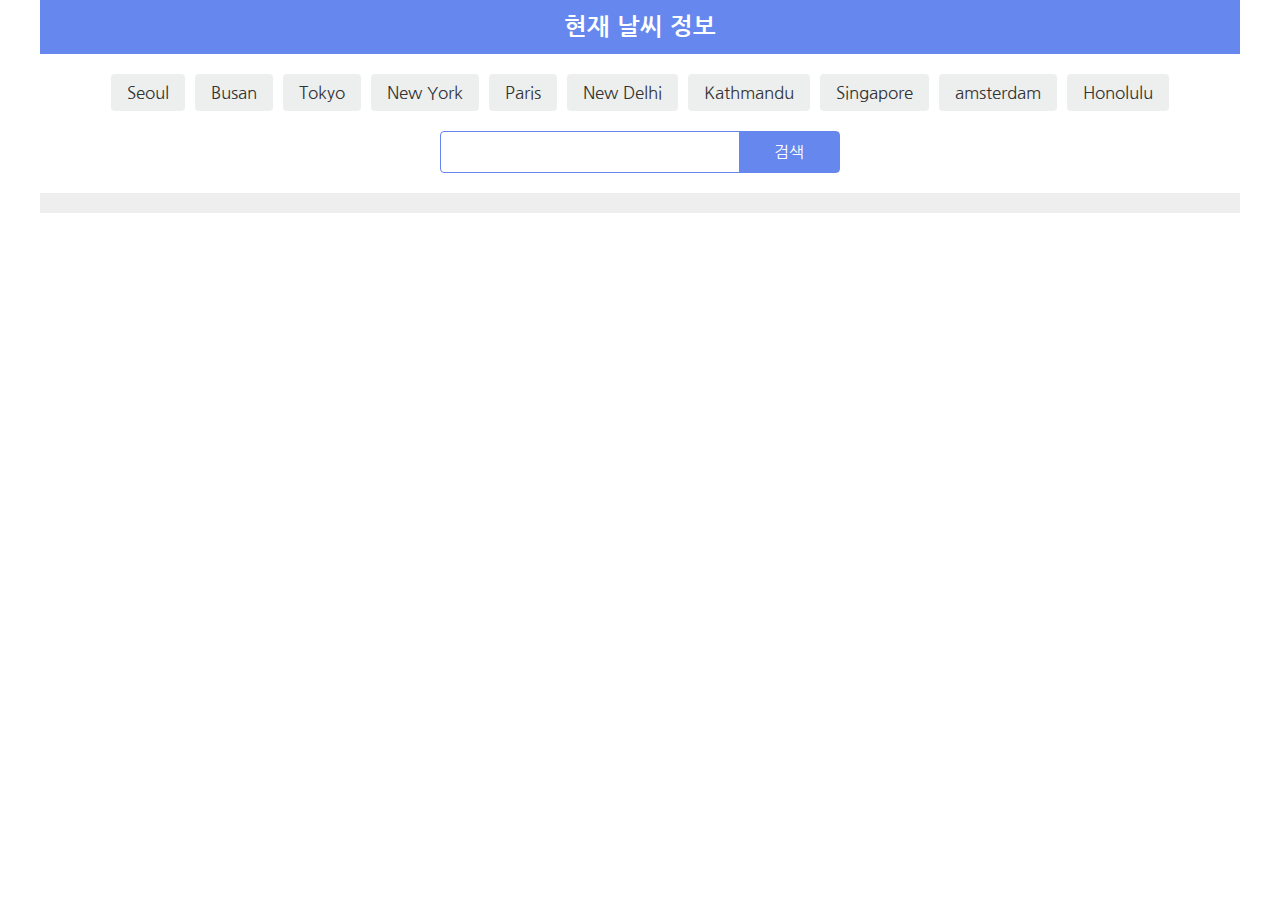
==== main.html @ e22880e3 "first" ====
<!DOCTYPE html>
<html lang="en">
<head>
    <meta charset="UTF-8">
    <meta http-equiv="X-UA-Compatible" content="IE=edge">
    <meta name="viewport" content="width=device-width, initial-scale=1.0">
    <title>WeatherApp_Main</title>
    <link rel="stylesheet" href="./css/weather-icons.css">
    <link rel="stylesheet" href="./css/main.css">
    <script src="https://ajax.googleapis.com/ajax/libs/jquery/3.6.0/jquery.min.js"></script>
    <script src="./js/main.js"></script>
</head>
<body>
    
    <section id="user_select">
        <h2 class="title">현재 날씨 정보</h2>
        <div class="cities">
            <button>Seoul</button>
            <button>Busan</button>
            <button>Tokyo</button>
            <button>New York</button>
            <button>Paris</button>
            <button>New Delhi</button>
            <button>Kathmandu</button>
            <button>Singapore</button>
            <button>amsterdam</button>
            <button>Honolulu</button>
        </div>
        <div class="search">
            <input type="search" name="search_box" id="search_box" autocomplete="off">
            <button>검색</button>
        </div>
    </section>
    


    <section id="weather">
        <ul>
            <!--<li>
                <div class="top">
                    <div class="cur_icon">
                        <i class="wi"></i>
                    </div>
                    <div class="info">
                        <p class="temp"><span>온도</span>&nbsp;℃</p>
                        <h4>오늘 날씨</h4>
                        <p><span class="city">도시명</span></p>
                        <p><span class="nation">국가명</span></p>
                    </div>
                </div>
                <div class="bottom">
                    <div class="wind">
                        <i class="wi wi-strong-wind"></i>
                        <p><span>0.00</span>&nbsp;m/s</p>
                    </div>
                    <div class="humidity">
                        <i class="wi wi-humidity"></i>
                        <p><span>00</span>&nbsp;%</p>
                    </div>
                    <div class="cloud">
                        <i class="wi wi-cloudy"></i>
                        <p><span>00</span>&nbsp;%</p>
                    </div>
                </div>
            </li>-->
        </ul>

    </section>


</body>
</html>
---- css/weather-icons.css ----
/*!
 *  Weather Icons 2.0.10
 *  Updated November 1, 2020
 *  Weather themed icons for Bootstrap
 *  Author - Erik Flowers - erik@helloerik.com
 *  Email: erik@helloerik.com
 *  Twitter: http://twitter.com/Erik_UX
 *  ------------------------------------------------------------------------------
 *  Maintained at http://erikflowers.github.io/weather-icons
 *
 *  License
 *  ------------------------------------------------------------------------------
 *  - Font licensed under SIL OFL 1.1 -
 *    http://scripts.sil.org/OFL
 *  - CSS, SCSS and LESS are licensed under MIT License -
 *    http://opensource.org/licenses/mit-license.html
 *  - Documentation licensed under CC BY 3.0 -
 *    http://creativecommons.org/licenses/by/3.0/
 *  - Inspired by and works great as a companion with Font Awesome
 *    "Font Awesome by Dave Gandy - http://fontawesome.io"
 */
@font-face {
  font-family: 'weathericons';
  src: url('../font/weathericons-regular-webfont.eot');
  src: url('../font/weathericons-regular-webfont.eot?#iefix') format('embedded-opentype'), url('../font/weathericons-regular-webfont.woff2') format('woff2'), url('../font/weathericons-regular-webfont.woff') format('woff'), url('../font/weathericons-regular-webfont.ttf') format('truetype'), url('../font/weathericons-regular-webfont.svg#weather_iconsregular') format('svg');
  font-weight: normal;
  font-style: normal;
}
.wi {
  display: inline-block;
  font-family: 'weathericons';
  font-style: normal;
  font-weight: normal;
  line-height: 1;
  -webkit-font-smoothing: antialiased;
  -moz-osx-font-smoothing: grayscale;
}
.wi-fw {
  text-align: center;
  width: 1.4em;
}
.wi-rotate-90 {
  filter: progid:DXImageTransform.Microsoft.BasicImage(rotation=1);
  -webkit-transform: rotate(90deg);
  -ms-transform: rotate(90deg);
  transform: rotate(90deg);
}
.wi-rotate-180 {
  filter: progid:DXImageTransform.Microsoft.BasicImage(rotation=2);
  -webkit-transform: rotate(180deg);
  -ms-transform: rotate(180deg);
  transform: rotate(180deg);
}
.wi-rotate-270 {
  filter: progid:DXImageTransform.Microsoft.BasicImage(rotation=3);
  -webkit-transform: rotate(270deg);
  -ms-transform: rotate(270deg);
  transform: rotate(270deg);
}
.wi-flip-horizontal {
  filter: progid:DXImageTransform.Microsoft.BasicImage(rotation=0, mirror=1);
  -webkit-transform: scale(-1, 1);
  -ms-transform: scale(-1, 1);
  transform: scale(-1, 1);
}
.wi-flip-vertical {
  filter: progid:DXImageTransform.Microsoft.BasicImage(rotation=2, mirror=1);
  -webkit-transform: scale(1, -1);
  -ms-transform: scale(1, -1);
  transform: scale(1, -1);
}
.wi-day-sunny:before {
  content: "\f00d";
}
.wi-day-cloudy:before {
  content: "\f002";
}
.wi-day-cloudy-gusts:before {
  content: "\f000";
}
.wi-day-cloudy-windy:before {
  content: "\f001";
}
.wi-day-fog:before {
  content: "\f003";
}
.wi-day-hail:before {
  content: "\f004";
}
.wi-day-haze:before {
  content: "\f0b6";
}
.wi-day-lightning:before {
  content: "\f005";
}
.wi-day-rain:before {
  content: "\f008";
}
.wi-day-rain-mix:before {
  content: "\f006";
}
.wi-day-rain-wind:before {
  content: "\f007";
}
.wi-day-showers:before {
  content: "\f009";
}
.wi-day-sleet:before {
  content: "\f0b2";
}
.wi-day-sleet-storm:before {
  content: "\f068";
}
.wi-day-snow:before {
  content: "\f00a";
}
.wi-day-snow-thunderstorm:before {
  content: "\f06b";
}
.wi-day-snow-wind:before {
  content: "\f065";
}
.wi-day-sprinkle:before {
  content: "\f00b";
}
.wi-day-storm-showers:before {
  content: "\f00e";
}
.wi-day-sunny-overcast:before {
  content: "\f00c";
}
.wi-day-thunderstorm:before {
  content: "\f010";
}
.wi-day-windy:before {
  content: "\f085";
}
.wi-solar-eclipse:before {
  content: "\f06e";
}
.wi-hot:before {
  content: "\f072";
}
.wi-day-cloudy-high:before {
  content: "\f07d";
}
.wi-day-light-wind:before {
  content: "\f0c4";
}
.wi-night-clear:before {
  content: "\f02e";
}
.wi-night-alt-cloudy:before {
  content: "\f086";
}
.wi-night-alt-cloudy-gusts:before {
  content: "\f022";
}
.wi-night-alt-cloudy-windy:before {
  content: "\f023";
}
.wi-night-alt-hail:before {
  content: "\f024";
}
.wi-night-alt-lightning:before {
  content: "\f025";
}
.wi-night-alt-rain:before {
  content: "\f028";
}
.wi-night-alt-rain-mix:before {
  content: "\f026";
}
.wi-night-alt-rain-wind:before {
  content: "\f027";
}
.wi-night-alt-showers:before {
  content: "\f029";
}
.wi-night-alt-sleet:before {
  content: "\f0b4";
}
.wi-night-alt-sleet-storm:before {
  content: "\f06a";
}
.wi-night-alt-snow:before {
  content: "\f02a";
}
.wi-night-alt-snow-thunderstorm:before {
  content: "\f06d";
}
.wi-night-alt-snow-wind:before {
  content: "\f067";
}
.wi-night-alt-sprinkle:before {
  content: "\f02b";
}
.wi-night-alt-storm-showers:before {
  content: "\f02c";
}
.wi-night-alt-thunderstorm:before {
  content: "\f02d";
}
.wi-night-cloudy:before {
  content: "\f031";
}
.wi-night-cloudy-gusts:before {
  content: "\f02f";
}
.wi-night-cloudy-windy:before {
  content: "\f030";
}
.wi-night-fog:before {
  content: "\f04a";
}
.wi-night-hail:before {
  content: "\f032";
}
.wi-night-lightning:before {
  content: "\f033";
}
.wi-night-partly-cloudy:before {
  content: "\f083";
}
.wi-night-rain:before {
  content: "\f036";
}
.wi-night-rain-mix:before {
  content: "\f034";
}
.wi-night-rain-wind:before {
  content: "\f035";
}
.wi-night-showers:before {
  content: "\f037";
}
.wi-night-sleet:before {
  content: "\f0b3";
}
.wi-night-sleet-storm:before {
  content: "\f069";
}
.wi-night-snow:before {
  content: "\f038";
}
.wi-night-snow-thunderstorm:before {
  content: "\f06c";
}
.wi-night-snow-wind:before {
  content: "\f066";
}
.wi-night-sprinkle:before {
  content: "\f039";
}
.wi-night-storm-showers:before {
  content: "\f03a";
}
.wi-night-thunderstorm:before {
  content: "\f03b";
}
.wi-lunar-eclipse:before {
  content: "\f070";
}
.wi-stars:before {
  content: "\f077";
}
.wi-storm-showers:before {
  content: "\f01d";
}
.wi-thunderstorm:before {
  content: "\f01e";
}
.wi-night-alt-cloudy-high:before {
  content: "\f07e";
}
.wi-night-cloudy-high:before {
  content: "\f080";
}
.wi-night-alt-partly-cloudy:before {
  content: "\f081";
}
.wi-cloud:before {
  content: "\f041";
}
.wi-cloudy:before {
  content: "\f013";
}
.wi-cloudy-gusts:before {
  content: "\f011";
}
.wi-cloudy-windy:before {
  content: "\f012";
}
.wi-fog:before {
  content: "\f014";
}
.wi-hail:before {
  content: "\f015";
}
.wi-rain:before {
  content: "\f019";
}
.wi-rain-mix:before {
  content: "\f017";
}
.wi-rain-wind:before {
  content: "\f018";
}
.wi-showers:before {
  content: "\f01a";
}
.wi-sleet:before {
  content: "\f0b5";
}
.wi-snow:before {
  content: "\f01b";
}
.wi-sprinkle:before {
  content: "\f01c";
}
.wi-storm-showers:before {
  content: "\f01d";
}
.wi-thunderstorm:before {
  content: "\f01e";
}
.wi-snow-wind:before {
  content: "\f064";
}
.wi-snow:before {
  content: "\f01b";
}
.wi-smog:before {
  content: "\f074";
}
.wi-smoke:before {
  content: "\f062";
}
.wi-lightning:before {
  content: "\f016";
}
.wi-raindrops:before {
  content: "\f04e";
}
.wi-raindrop:before {
  content: "\f078";
}
.wi-dust:before {
  content: "\f063";
}
.wi-snowflake-cold:before {
  content: "\f076";
}
.wi-windy:before {
  content: "\f021";
}
.wi-strong-wind:before {
  content: "\f050";
}
.wi-sandstorm:before {
  content: "\f082";
}
.wi-earthquake:before {
  content: "\f0c6";
}
.wi-fire:before {
  content: "\f0c7";
}
.wi-flood:before {
  content: "\f07c";
}
.wi-meteor:before {
  content: "\f071";
}
.wi-tsunami:before {
  content: "\f0c5";
}
.wi-volcano:before {
  content: "\f0c8";
}
.wi-hurricane:before {
  content: "\f073";
}
.wi-tornado:before {
  content: "\f056";
}
.wi-small-craft-advisory:before {
  content: "\f0cc";
}
.wi-gale-warning:before {
  content: "\f0cd";
}
.wi-storm-warning:before {
  content: "\f0ce";
}
.wi-hurricane-warning:before {
  content: "\f0cf";
}
.wi-wind-direction:before {
  content: "\f0b1";
}
.wi-alien:before {
  content: "\f075";
}
.wi-celsius:before {
  content: "\f03c";
}
.wi-fahrenheit:before {
  content: "\f045";
}
.wi-degrees:before {
  content: "\f042";
}
.wi-thermometer:before {
  content: "\f055";
}
.wi-thermometer-exterior:before {
  content: "\f053";
}
.wi-thermometer-internal:before {
  content: "\f054";
}
.wi-cloud-down:before {
  content: "\f03d";
}
.wi-cloud-up:before {
  content: "\f040";
}
.wi-cloud-refresh:before {
  content: "\f03e";
}
.wi-horizon:before {
  content: "\f047";
}
.wi-horizon-alt:before {
  content: "\f046";
}
.wi-sunrise:before {
  content: "\f051";
}
.wi-sunset:before {
  content: "\f052";
}
.wi-moonrise:before {
  content: "\f0c9";
}
.wi-moonset:before {
  content: "\f0ca";
}
.wi-refresh:before {
  content: "\f04c";
}
.wi-refresh-alt:before {
  content: "\f04b";
}
.wi-umbrella:before {
  content: "\f084";
}
.wi-barometer:before {
  content: "\f079";
}
.wi-humidity:before {
  content: "\f07a";
}
.wi-na:before {
  content: "\f07b";
}
.wi-train:before {
  content: "\f0cb";
}
.wi-moon-new:before {
  content: "\f095";
}
.wi-moon-waxing-crescent-1:before {
  content: "\f096";
}
.wi-moon-waxing-crescent-2:before {
  content: "\f097";
}
.wi-moon-waxing-crescent-3:before {
  content: "\f098";
}
.wi-moon-waxing-crescent-4:before {
  content: "\f099";
}
.wi-moon-waxing-crescent-5:before {
  content: "\f09a";
}
.wi-moon-waxing-crescent-6:before {
  content: "\f09b";
}
.wi-moon-first-quarter:before {
  content: "\f09c";
}
.wi-moon-waxing-gibbous-1:before {
  content: "\f09d";
}
.wi-moon-waxing-gibbous-2:before {
  content: "\f09e";
}
.wi-moon-waxing-gibbous-3:before {
  content: "\f09f";
}
.wi-moon-waxing-gibbous-4:before {
  content: "\f0a0";
}
.wi-moon-waxing-gibbous-5:before {
  content: "\f0a1";
}
.wi-moon-waxing-gibbous-6:before {
  content: "\f0a2";
}
.wi-moon-full:before {
  content: "\f0a3";
}
.wi-moon-waning-gibbous-1:before {
  content: "\f0a4";
}
.wi-moon-waning-gibbous-2:before {
  content: "\f0a5";
}
.wi-moon-waning-gibbous-3:before {
  content: "\f0a6";
}
.wi-moon-waning-gibbous-4:before {
  content: "\f0a7";
}
.wi-moon-waning-gibbous-5:before {
  content: "\f0a8";
}
.wi-moon-waning-gibbous-6:before {
  content: "\f0a9";
}
.wi-moon-third-quarter:before {
  content: "\f0aa";
}
.wi-moon-waning-crescent-1:before {
  content: "\f0ab";
}
.wi-moon-waning-crescent-2:before {
  content: "\f0ac";
}
.wi-moon-waning-crescent-3:before {
  content: "\f0ad";
}
.wi-moon-waning-crescent-4:before {
  content: "\f0ae";
}
.wi-moon-waning-crescent-5:before {
  content: "\f0af";
}
.wi-moon-waning-crescent-6:before {
  content: "\f0b0";
}
.wi-moon-alt-new:before {
  content: "\f0eb";
}
.wi-moon-alt-waxing-crescent-1:before {
  content: "\f0d0";
}
.wi-moon-alt-waxing-crescent-2:before {
  content: "\f0d1";
}
.wi-moon-alt-waxing-crescent-3:before {
  content: "\f0d2";
}
.wi-moon-alt-waxing-crescent-4:before {
  content: "\f0d3";
}
.wi-moon-alt-waxing-crescent-5:before {
  content: "\f0d4";
}
.wi-moon-alt-waxing-crescent-6:before {
  content: "\f0d5";
}
.wi-moon-alt-first-quarter:before {
  content: "\f0d6";
}
.wi-moon-alt-waxing-gibbous-1:before {
  content: "\f0d7";
}
.wi-moon-alt-waxing-gibbous-2:before {
  content: "\f0d8";
}
.wi-moon-alt-waxing-gibbous-3:before {
  content: "\f0d9";
}
.wi-moon-alt-waxing-gibbous-4:before {
  content: "\f0da";
}
.wi-moon-alt-waxing-gibbous-5:before {
  content: "\f0db";
}
.wi-moon-alt-waxing-gibbous-6:before {
  content: "\f0dc";
}
.wi-moon-alt-full:before {
  content: "\f0dd";
}
.wi-moon-alt-waning-gibbous-1:before {
  content: "\f0de";
}
.wi-moon-alt-waning-gibbous-2:before {
  content: "\f0df";
}
.wi-moon-alt-waning-gibbous-3:before {
  content: "\f0e0";
}
.wi-moon-alt-waning-gibbous-4:before {
  content: "\f0e1";
}
.wi-moon-alt-waning-gibbous-5:before {
  content: "\f0e2";
}
.wi-moon-alt-waning-gibbous-6:before {
  content: "\f0e3";
}
.wi-moon-alt-third-quarter:before {
  content: "\f0e4";
}
.wi-moon-alt-waning-crescent-1:before {
  content: "\f0e5";
}
.wi-moon-alt-waning-crescent-2:before {
  content: "\f0e6";
}
.wi-moon-alt-waning-crescent-3:before {
  content: "\f0e7";
}
.wi-moon-alt-waning-crescent-4:before {
  content: "\f0e8";
}
.wi-moon-alt-waning-crescent-5:before {
  content: "\f0e9";
}
.wi-moon-alt-waning-crescent-6:before {
  content: "\f0ea";
}
.wi-moon-0:before {
  content: "\f095";
}
.wi-moon-1:before {
  content: "\f096";
}
.wi-moon-2:before {
  content: "\f097";
}
.wi-moon-3:before {
  content: "\f098";
}
.wi-moon-4:before {
  content: "\f099";
}
.wi-moon-5:before {
  content: "\f09a";
}
.wi-moon-6:before {
  content: "\f09b";
}
.wi-moon-7:before {
  content: "\f09c";
}
.wi-moon-8:before {
  content: "\f09d";
}
.wi-moon-9:before {
  content: "\f09e";
}
.wi-moon-10:before {
  content: "\f09f";
}
.wi-moon-11:before {
  content: "\f0a0";
}
.wi-moon-12:before {
  content: "\f0a1";
}
.wi-moon-13:before {
  content: "\f0a2";
}
.wi-moon-14:before {
  content: "\f0a3";
}
.wi-moon-15:before {
  content: "\f0a4";
}
.wi-moon-16:before {
  content: "\f0a5";
}
.wi-moon-17:before {
  content: "\f0a6";
}
.wi-moon-18:before {
  content: "\f0a7";
}
.wi-moon-19:before {
  content: "\f0a8";
}
.wi-moon-20:before {
  content: "\f0a9";
}
.wi-moon-21:before {
  content: "\f0aa";
}
.wi-moon-22:before {
  content: "\f0ab";
}
.wi-moon-23:before {
  content: "\f0ac";
}
.wi-moon-24:before {
  content: "\f0ad";
}
.wi-moon-25:before {
  content: "\f0ae";
}
.wi-moon-26:before {
  content: "\f0af";
}
.wi-moon-27:before {
  content: "\f0b0";
}
.wi-time-1:before {
  content: "\f08a";
}
.wi-time-2:before {
  content: "\f08b";
}
.wi-time-3:before {
  content: "\f08c";
}
.wi-time-4:before {
  content: "\f08d";
}
.wi-time-5:before {
  content: "\f08e";
}
.wi-time-6:before {
  content: "\f08f";
}
.wi-time-7:before {
  content: "\f090";
}
.wi-time-8:before {
  content: "\f091";
}
.wi-time-9:before {
  content: "\f092";
}
.wi-time-10:before {
  content: "\f093";
}
.wi-time-11:before {
  content: "\f094";
}
.wi-time-12:before {
  content: "\f089";
}
.wi-direction-up:before {
  content: "\f058";
}
.wi-direction-up-right:before {
  content: "\f057";
}
.wi-direction-right:before {
  content: "\f04d";
}
.wi-direction-down-right:before {
  content: "\f088";
}
.wi-direction-down:before {
  content: "\f044";
}
.wi-direction-down-left:before {
  content: "\f043";
}
.wi-direction-left:before {
  content: "\f048";
}
.wi-direction-up-left:before {
  content: "\f087";
}
.wi-wind-beaufort-0:before {
  content: "\f0b7";
}
.wi-wind-beaufort-1:before {
  content: "\f0b8";
}
.wi-wind-beaufort-2:before {
  content: "\f0b9";
}
.wi-wind-beaufort-3:before {
  content: "\f0ba";
}
.wi-wind-beaufort-4:before {
  content: "\f0bb";
}
.wi-wind-beaufort-5:before {
  content: "\f0bc";
}
.wi-wind-beaufort-6:before {
  content: "\f0bd";
}
.wi-wind-beaufort-7:before {
  content: "\f0be";
}
.wi-wind-beaufort-8:before {
  content: "\f0bf";
}
.wi-wind-beaufort-9:before {
  content: "\f0c0";
}
.wi-wind-beaufort-10:before {
  content: "\f0c1";
}
.wi-wind-beaufort-11:before {
  content: "\f0c2";
}
.wi-wind-beaufort-12:before {
  content: "\f0c3";
}
.wi-yahoo-0:before {
  content: "\f056";
}
.wi-yahoo-1:before {
  content: "\f00e";
}
.wi-yahoo-2:before {
  content: "\f073";
}
.wi-yahoo-3:before {
  content: "\f01e";
}
.wi-yahoo-4:before {
  content: "\f01e";
}
.wi-yahoo-5:before {
  content: "\f017";
}
.wi-yahoo-6:before {
  content: "\f017";
}
.wi-yahoo-7:before {
  content: "\f017";
}
.wi-yahoo-8:before {
  content: "\f015";
}
.wi-yahoo-9:before {
  content: "\f01a";
}
.wi-yahoo-10:before {
  content: "\f015";
}
.wi-yahoo-11:before {
  content: "\f01a";
}
.wi-yahoo-12:before {
  content: "\f01a";
}
.wi-yahoo-13:before {
  content: "\f01b";
}
.wi-yahoo-14:before {
  content: "\f00a";
}
.wi-yahoo-15:before {
  content: "\f064";
}
.wi-yahoo-16:before {
  content: "\f01b";
}
.wi-yahoo-17:before {
  content: "\f015";
}
.wi-yahoo-18:before {
  content: "\f017";
}
.wi-yahoo-19:before {
  content: "\f063";
}
.wi-yahoo-20:before {
  content: "\f014";
}
.wi-yahoo-21:before {
  content: "\f021";
}
.wi-yahoo-22:before {
  content: "\f062";
}
.wi-yahoo-23:before {
  content: "\f050";
}
.wi-yahoo-24:before {
  content: "\f050";
}
.wi-yahoo-25:before {
  content: "\f076";
}
.wi-yahoo-26:before {
  content: "\f013";
}
.wi-yahoo-27:before {
  content: "\f031";
}
.wi-yahoo-28:before {
  content: "\f002";
}
.wi-yahoo-29:before {
  content: "\f031";
}
.wi-yahoo-30:before {
  content: "\f002";
}
.wi-yahoo-31:before {
  content: "\f02e";
}
.wi-yahoo-32:before {
  content: "\f00d";
}
.wi-yahoo-33:before {
  content: "\f083";
}
.wi-yahoo-34:before {
  content: "\f00c";
}
.wi-yahoo-35:before {
  content: "\f017";
}
.wi-yahoo-36:before {
  content: "\f072";
}
.wi-yahoo-37:before {
  content: "\f00e";
}
.wi-yahoo-38:before {
  content: "\f00e";
}
.wi-yahoo-39:before {
  content: "\f00e";
}
.wi-yahoo-40:before {
  content: "\f01a";
}
.wi-yahoo-41:before {
  content: "\f064";
}
.wi-yahoo-42:before {
  content: "\f01b";
}
.wi-yahoo-43:before {
  content: "\f064";
}
.wi-yahoo-44:before {
  content: "\f00c";
}
.wi-yahoo-45:before {
  content: "\f00e";
}
.wi-yahoo-46:before {
  content: "\f01b";
}
.wi-yahoo-47:before {
  content: "\f00e";
}
.wi-yahoo-3200:before {
  content: "\f077";
}
.wi-forecast-io-clear-day:before {
  content: "\f00d";
}
.wi-forecast-io-clear-night:before {
  content: "\f02e";
}
.wi-forecast-io-rain:before {
  content: "\f019";
}
.wi-forecast-io-snow:before {
  content: "\f01b";
}
.wi-forecast-io-sleet:before {
  content: "\f0b5";
}
.wi-forecast-io-wind:before {
  content: "\f050";
}
.wi-forecast-io-fog:before {
  content: "\f014";
}
.wi-forecast-io-cloudy:before {
  content: "\f013";
}
.wi-forecast-io-partly-cloudy-day:before {
  content: "\f002";
}
.wi-forecast-io-partly-cloudy-night:before {
  content: "\f031";
}
.wi-forecast-io-hail:before {
  content: "\f015";
}
.wi-forecast-io-thunderstorm:before {
  content: "\f01e";
}
.wi-forecast-io-tornado:before {
  content: "\f056";
}
.wi-wmo4680-0:before,
.wi-wmo4680-00:before {
  content: "\f055";
}
.wi-wmo4680-1:before,
.wi-wmo4680-01:before {
  content: "\f013";
}
.wi-wmo4680-2:before,
.wi-wmo4680-02:before {
  content: "\f055";
}
.wi-wmo4680-3:before,
.wi-wmo4680-03:before {
  content: "\f013";
}
.wi-wmo4680-4:before,
.wi-wmo4680-04:before {
  content: "\f014";
}
.wi-wmo4680-5:before,
.wi-wmo4680-05:before {
  content: "\f014";
}
.wi-wmo4680-10:before {
  content: "\f014";
}
.wi-wmo4680-11:before {
  content: "\f014";
}
.wi-wmo4680-12:before {
  content: "\f016";
}
.wi-wmo4680-18:before {
  content: "\f050";
}
.wi-wmo4680-20:before {
  content: "\f014";
}
.wi-wmo4680-21:before {
  content: "\f017";
}
.wi-wmo4680-22:before {
  content: "\f017";
}
.wi-wmo4680-23:before {
  content: "\f019";
}
.wi-wmo4680-24:before {
  content: "\f01b";
}
.wi-wmo4680-25:before {
  content: "\f015";
}
.wi-wmo4680-26:before {
  content: "\f01e";
}
.wi-wmo4680-27:before {
  content: "\f063";
}
.wi-wmo4680-28:before {
  content: "\f063";
}
.wi-wmo4680-29:before {
  content: "\f063";
}
.wi-wmo4680-30:before {
  content: "\f014";
}
.wi-wmo4680-31:before {
  content: "\f014";
}
.wi-wmo4680-32:before {
  content: "\f014";
}
.wi-wmo4680-33:before {
  content: "\f014";
}
.wi-wmo4680-34:before {
  content: "\f014";
}
.wi-wmo4680-35:before {
  content: "\f014";
}
.wi-wmo4680-40:before {
  content: "\f017";
}
.wi-wmo4680-41:before {
  content: "\f01c";
}
.wi-wmo4680-42:before {
  content: "\f019";
}
.wi-wmo4680-43:before {
  content: "\f01c";
}
.wi-wmo4680-44:before {
  content: "\f019";
}
.wi-wmo4680-45:before {
  content: "\f015";
}
.wi-wmo4680-46:before {
  content: "\f015";
}
.wi-wmo4680-47:before {
  content: "\f01b";
}
.wi-wmo4680-48:before {
  content: "\f01b";
}
.wi-wmo4680-50:before {
  content: "\f01c";
}
.wi-wmo4680-51:before {
  content: "\f01c";
}
.wi-wmo4680-52:before {
  content: "\f019";
}
.wi-wmo4680-53:before {
  content: "\f019";
}
.wi-wmo4680-54:before {
  content: "\f076";
}
.wi-wmo4680-55:before {
  content: "\f076";
}
.wi-wmo4680-56:before {
  content: "\f076";
}
.wi-wmo4680-57:before {
  content: "\f01c";
}
.wi-wmo4680-58:before {
  content: "\f019";
}
.wi-wmo4680-60:before {
  content: "\f01c";
}
.wi-wmo4680-61:before {
  content: "\f01c";
}
.wi-wmo4680-62:before {
  content: "\f019";
}
.wi-wmo4680-63:before {
  content: "\f019";
}
.wi-wmo4680-64:before {
  content: "\f015";
}
.wi-wmo4680-65:before {
  content: "\f015";
}
.wi-wmo4680-66:before {
  content: "\f015";
}
.wi-wmo4680-67:before {
  content: "\f017";
}
.wi-wmo4680-68:before {
  content: "\f017";
}
.wi-wmo4680-70:before {
  content: "\f01b";
}
.wi-wmo4680-71:before {
  content: "\f01b";
}
.wi-wmo4680-72:before {
  content: "\f01b";
}
.wi-wmo4680-73:before {
  content: "\f01b";
}
.wi-wmo4680-74:before {
  content: "\f076";
}
.wi-wmo4680-75:before {
  content: "\f076";
}
.wi-wmo4680-76:before {
  content: "\f076";
}
.wi-wmo4680-77:before {
  content: "\f01b";
}
.wi-wmo4680-78:before {
  content: "\f076";
}
.wi-wmo4680-80:before {
  content: "\f019";
}
.wi-wmo4680-81:before {
  content: "\f01c";
}
.wi-wmo4680-82:before {
  content: "\f019";
}
.wi-wmo4680-83:before {
  content: "\f019";
}
.wi-wmo4680-84:before {
  content: "\f01d";
}
.wi-wmo4680-85:before {
  content: "\f017";
}
.wi-wmo4680-86:before {
  content: "\f017";
}
.wi-wmo4680-87:before {
  content: "\f017";
}
.wi-wmo4680-89:before {
  content: "\f015";
}
.wi-wmo4680-90:before {
  content: "\f016";
}
.wi-wmo4680-91:before {
  content: "\f01d";
}
.wi-wmo4680-92:before {
  content: "\f01e";
}
.wi-wmo4680-93:before {
  content: "\f01e";
}
.wi-wmo4680-94:before {
  content: "\f016";
}
.wi-wmo4680-95:before {
  content: "\f01e";
}
.wi-wmo4680-96:before {
  content: "\f01e";
}
.wi-wmo4680-99:before {
  content: "\f056";
}
.wi-owm-200:before {
  content: "\f01e";
}
.wi-owm-201:before {
  content: "\f01e";
}
.wi-owm-202:before {
  content: "\f01e";
}
.wi-owm-210:before {
  content: "\f016";
}
.wi-owm-211:before {
  content: "\f016";
}
.wi-owm-212:before {
  content: "\f016";
}
.wi-owm-221:before {
  content: "\f016";
}
.wi-owm-230:before {
  content: "\f01e";
}
.wi-owm-231:before {
  content: "\f01e";
}
.wi-owm-232:before {
  content: "\f01e";
}
.wi-owm-300:before {
  content: "\f01c";
}
.wi-owm-301:before {
  content: "\f01c";
}
.wi-owm-302:before {
  content: "\f019";
}
.wi-owm-310:before {
  content: "\f017";
}
.wi-owm-311:before {
  content: "\f019";
}
.wi-owm-312:before {
  content: "\f019";
}
.wi-owm-313:before {
  content: "\f01a";
}
.wi-owm-314:before {
  content: "\f019";
}
.wi-owm-321:before {
  content: "\f01c";
}
.wi-owm-500:before {
  content: "\f01c";
}
.wi-owm-501:before {
  content: "\f019";
}
.wi-owm-502:before {
  content: "\f019";
}
.wi-owm-503:before {
  content: "\f019";
}
.wi-owm-504:before {
  content: "\f019";
}
.wi-owm-511:before {
  content: "\f017";
}
.wi-owm-520:before {
  content: "\f01a";
}
.wi-owm-521:before {
  content: "\f01a";
}
.wi-owm-522:before {
  content: "\f01a";
}
.wi-owm-531:before {
  content: "\f01d";
}
.wi-owm-600:before {
  content: "\f01b";
}
.wi-owm-601:before {
  content: "\f01b";
}
.wi-owm-602:before {
  content: "\f0b5";
}
.wi-owm-611:before {
  content: "\f017";
}
.wi-owm-612:before {
  content: "\f017";
}
.wi-owm-615:before {
  content: "\f017";
}
.wi-owm-616:before {
  content: "\f017";
}
.wi-owm-620:before {
  content: "\f017";
}
.wi-owm-621:before {
  content: "\f01b";
}
.wi-owm-622:before {
  content: "\f01b";
}
.wi-owm-701:before {
  content: "\f014";
}
.wi-owm-711:before {
  content: "\f062";
}
.wi-owm-721:before {
  content: "\f0b6";
}
.wi-owm-731:before {
  content: "\f063";
}
.wi-owm-741:before {
  content: "\f014";
}
.wi-owm-761:before {
  content: "\f063";
}
.wi-owm-762:before {
  content: "\f063";
}
.wi-owm-771:before {
  content: "\f011";
}
.wi-owm-781:before {
  content: "\f056";
}
.wi-owm-800:before {
  content: "\f00d";
}
.wi-owm-801:before {
  content: "\f041";
}
.wi-owm-802:before {
  content: "\f041";
}
.wi-owm-803:before {
  content: "\f013";
}
.wi-owm-804:before {
  content: "\f013";
}
.wi-owm-900:before {
  content: "\f056";
}
.wi-owm-901:before {
  content: "\f01d";
}
.wi-owm-902:before {
  content: "\f073";
}
.wi-owm-903:before {
  content: "\f076";
}
.wi-owm-904:before {
  content: "\f072";
}
.wi-owm-905:before {
  content: "\f021";
}
.wi-owm-906:before {
  content: "\f015";
}
.wi-owm-957:before {
  content: "\f050";
}
.wi-owm-day-200:before {
  content: "\f010";
}
.wi-owm-day-201:before {
  content: "\f010";
}
.wi-owm-day-202:before {
  content: "\f010";
}
.wi-owm-day-210:before {
  content: "\f005";
}
.wi-owm-day-211:before {
  content: "\f005";
}
.wi-owm-day-212:before {
  content: "\f005";
}
.wi-owm-day-221:before {
  content: "\f005";
}
.wi-owm-day-230:before {
  content: "\f010";
}
.wi-owm-day-231:before {
  content: "\f010";
}
.wi-owm-day-232:before {
  content: "\f010";
}
.wi-owm-day-300:before {
  content: "\f00b";
}
.wi-owm-day-301:before {
  content: "\f00b";
}
.wi-owm-day-302:before {
  content: "\f008";
}
.wi-owm-day-310:before {
  content: "\f008";
}
.wi-owm-day-311:before {
  content: "\f008";
}
.wi-owm-day-312:before {
  content: "\f008";
}
.wi-owm-day-313:before {
  content: "\f008";
}
.wi-owm-day-314:before {
  content: "\f008";
}
.wi-owm-day-321:before {
  content: "\f00b";
}
.wi-owm-day-500:before {
  content: "\f00b";
}
.wi-owm-day-501:before {
  content: "\f008";
}
.wi-owm-day-502:before {
  content: "\f008";
}
.wi-owm-day-503:before {
  content: "\f008";
}
.wi-owm-day-504:before {
  content: "\f008";
}
.wi-owm-day-511:before {
  content: "\f006";
}
.wi-owm-day-520:before {
  content: "\f009";
}
.wi-owm-day-521:before {
  content: "\f009";
}
.wi-owm-day-522:before {
  content: "\f009";
}
.wi-owm-day-531:before {
  content: "\f00e";
}
.wi-owm-day-600:before {
  content: "\f00a";
}
.wi-owm-day-601:before {
  content: "\f0b2";
}
.wi-owm-day-602:before {
  content: "\f00a";
}
.wi-owm-day-611:before {
  content: "\f006";
}
.wi-owm-day-612:before {
  content: "\f006";
}
.wi-owm-day-615:before {
  content: "\f006";
}
.wi-owm-day-616:before {
  content: "\f006";
}
.wi-owm-day-620:before {
  content: "\f006";
}
.wi-owm-day-621:before {
  content: "\f00a";
}
.wi-owm-day-622:before {
  content: "\f00a";
}
.wi-owm-day-701:before {
  content: "\f003";
}
.wi-owm-day-711:before {
  content: "\f062";
}
.wi-owm-day-721:before {
  content: "\f0b6";
}
.wi-owm-day-731:before {
  content: "\f063";
}
.wi-owm-day-741:before {
  content: "\f003";
}
.wi-owm-day-761:before {
  content: "\f063";
}
.wi-owm-day-762:before {
  content: "\f063";
}
.wi-owm-day-781:before {
  content: "\f056";
}
.wi-owm-day-800:before {
  content: "\f00d";
}
.wi-owm-day-801:before {
  content: "\f002";
}
.wi-owm-day-802:before {
  content: "\f002";
}
.wi-owm-day-803:before {
  content: "\f013";
}
.wi-owm-day-804:before {
  content: "\f013";
}
.wi-owm-day-900:before {
  content: "\f056";
}
.wi-owm-day-902:before {
  content: "\f073";
}
.wi-owm-day-903:before {
  content: "\f076";
}
.wi-owm-day-904:before {
  content: "\f072";
}
.wi-owm-day-906:before {
  content: "\f004";
}
.wi-owm-day-957:before {
  content: "\f050";
}
.wi-owm-night-200:before {
  content: "\f02d";
}
.wi-owm-night-201:before {
  content: "\f02d";
}
.wi-owm-night-202:before {
  content: "\f02d";
}
.wi-owm-night-210:before {
  content: "\f025";
}
.wi-owm-night-211:before {
  content: "\f025";
}
.wi-owm-night-212:before {
  content: "\f025";
}
.wi-owm-night-221:before {
  content: "\f025";
}
.wi-owm-night-230:before {
  content: "\f02d";
}
.wi-owm-night-231:before {
  content: "\f02d";
}
.wi-owm-night-232:before {
  content: "\f02d";
}
.wi-owm-night-300:before {
  content: "\f02b";
}
.wi-owm-night-301:before {
  content: "\f02b";
}
.wi-owm-night-302:before {
  content: "\f028";
}
.wi-owm-night-310:before {
  content: "\f028";
}
.wi-owm-night-311:before {
  content: "\f028";
}
.wi-owm-night-312:before {
  content: "\f028";
}
.wi-owm-night-313:before {
  content: "\f028";
}
.wi-owm-night-314:before {
  content: "\f028";
}
.wi-owm-night-321:before {
  content: "\f02b";
}
.wi-owm-night-500:before {
  content: "\f02b";
}
.wi-owm-night-501:before {
  content: "\f028";
}
.wi-owm-night-502:before {
  content: "\f028";
}
.wi-owm-night-503:before {
  content: "\f028";
}
.wi-owm-night-504:before {
  content: "\f028";
}
.wi-owm-night-511:before {
  content: "\f026";
}
.wi-owm-night-520:before {
  content: "\f029";
}
.wi-owm-night-521:before {
  content: "\f029";
}
.wi-owm-night-522:before {
  content: "\f029";
}
.wi-owm-night-531:before {
  content: "\f02c";
}
.wi-owm-night-600:before {
  content: "\f02a";
}
.wi-owm-night-601:before {
  content: "\f0b4";
}
.wi-owm-night-602:before {
  content: "\f02a";
}
.wi-owm-night-611:before {
  content: "\f026";
}
.wi-owm-night-612:before {
  content: "\f026";
}
.wi-owm-night-615:before {
  content: "\f026";
}
.wi-owm-night-616:before {
  content: "\f026";
}
.wi-owm-night-620:before {
  content: "\f026";
}
.wi-owm-night-621:before {
  content: "\f02a";
}
.wi-owm-night-622:before {
  content: "\f02a";
}
.wi-owm-night-701:before {
  content: "\f04a";
}
.wi-owm-night-711:before {
  content: "\f062";
}
.wi-owm-night-721:before {
  content: "\f0b6";
}
.wi-owm-night-731:before {
  content: "\f063";
}
.wi-owm-night-741:before {
  content: "\f04a";
}
.wi-owm-night-761:before {
  content: "\f063";
}
.wi-owm-night-762:before {
  content: "\f063";
}
.wi-owm-night-781:before {
  content: "\f056";
}
.wi-owm-night-800:before {
  content: "\f02e";
}
.wi-owm-night-801:before {
  content: "\f081";
}
.wi-owm-night-802:before {
  content: "\f086";
}
.wi-owm-night-803:before {
  content: "\f013";
}
.wi-owm-night-804:before {
  content: "\f013";
}
.wi-owm-night-900:before {
  content: "\f056";
}
.wi-owm-night-902:before {
  content: "\f073";
}
.wi-owm-night-903:before {
  content: "\f076";
}
.wi-owm-night-904:before {
  content: "\f072";
}
.wi-owm-night-906:before {
  content: "\f024";
}
.wi-owm-night-957:before {
  content: "\f050";
}
.wi-wu-chanceflurries:before {
  content: "\f064";
}
.wi-wu-chancerain:before {
  content: "\f019";
}
.wi-wu-chancesleat:before {
  content: "\f0b5";
}
.wi-wu-chancesnow:before {
  content: "\f01b";
}
.wi-wu-chancetstorms:before {
  content: "\f01e";
}
.wi-wu-clear:before {
  content: "\f00d";
}
.wi-wu-cloudy:before {
  content: "\f002";
}
.wi-wu-flurries:before {
  content: "\f064";
}
.wi-wu-hazy:before {
  content: "\f0b6";
}
.wi-wu-mostlycloudy:before {
  content: "\f002";
}
.wi-wu-mostlysunny:before {
  content: "\f00d";
}
.wi-wu-partlycloudy:before {
  content: "\f002";
}
.wi-wu-partlysunny:before {
  content: "\f00d";
}
.wi-wu-rain:before {
  content: "\f01a";
}
.wi-wu-sleat:before {
  content: "\f0b5";
}
.wi-wu-snow:before {
  content: "\f01b";
}
.wi-wu-sunny:before {
  content: "\f00d";
}
.wi-wu-tstorms:before {
  content: "\f01e";
}
.wi-wu-unknown:before {
  content: "\f00d";
}
---- css/main.css ----
@charset "utf-8";

@import url('https://fonts.googleapis.com/css2?family=Nanum+Gothic:wght@400;700&family=Poppins:wght@100;200;300;400;500;600;700;800;900&display=swap');
/*
font-family: 'Nanum Gothic', sans-serif;
font-family: 'Poppins', sans-serif;
*/
*{box-sizing:border-box; font-family: 'Poppins', sans-serif;font-family: 'Nanum Gothic', sans-serif;}
html, body{margin:0; padding:0;}
h1, h2, h3, h4, h5, h6, p{margin:0;}
ul, ol{margin:0; padding:0; list-style:none;}
a{text-decoration:none;}


#user_select{width: 1200px; margin: 0 auto;}
#user_select .title{padding: 15px 20px; background-color: #68e; color: #fff; font-size: 24px; line-height: 1; cursor: pointer; text-align: center;}
#user_select .cities{padding: 20px 0 10px; display: flex; justify-content: center; flex-wrap: wrap;}
#user_select .cities button{border: none; background-color: #edefef; border-radius: 4px; margin: 0 5px 10px; color: #333; font-size: 17px; padding: 10px 16px; line-height: 1; cursor: pointer;}

#user_select .cities button:hover{background-color: #68e; color: #fff;}

#user_select .search{width: 400px; margin: 0 auto; border-radius: 4px; border: 1px solid #68e; display: flex; align-items: center; flex-wrap: wrap; padding-left: 10px; margin-bottom: 20px;}

#user_select .search input{width: calc(100% - 100px); height: 40px; border: none; font-size: 16px;}

#user_select .search button{width: 100px; height: 40px; border: none; background-color: #68e; color: #fff; font-size: 16px; cursor: pointer;}

#user_select .search button:hover{background-color: #4668ce;}


#weather{width: 1200px; margin: 0 auto; padding: 20px 0 0; background-color: #eee;}
#weather ul{display: flex; justify-content: space-around;  flex-wrap: wrap;}
#weather ul li{width: calc(100% / 3 - 20px); background-color: #fff; border-radius:8px; overflow: hidden; box-shadow: 0 0 6px rgba(0,0,0,0.2); margin-bottom: 20px;}

#weather ul li .top{padding: 20px 0; background-color: #6688ee; color:#fff; display: flex; justify-content: space-between; align-items: center; }
#weather ul li .top > div{width: 50%; padding: 0 20px;}
#weather ul li .top .cur_icon{font-size: 72px; text-align: center;}

#weather ul li .top .info{text-align: right;}
#weather ul li .top .info .temp{font-size: 16px;}
#weather ul li .top .info .temp span{font-size: 24px;}

#weather ul li .top .info h4{font-size: 24px;}

#weather ul li .bottom{padding: 10px 0; display: flex; justify-content: space-between; align-items: center;}

#weather ul li .bottom > div{width: calc(100% / 3 - 20px); text-align: center; font-size: 14px; color:#555;}
#weather ul li .bottom > div > i{font-size: 18px; color:#6688ee;}
#weather ul li .bottom > div > p{line-height: 1.8;}

@media (max-width:1199px){
    #user_select, #weather{width: 100%;}
}
@media (max-width:991px){
    #weather ul li{width: calc(50% - 20px);}
}
@media (max-width:567px){
    #weather ul li{width: calc(100% - 20px);}
}
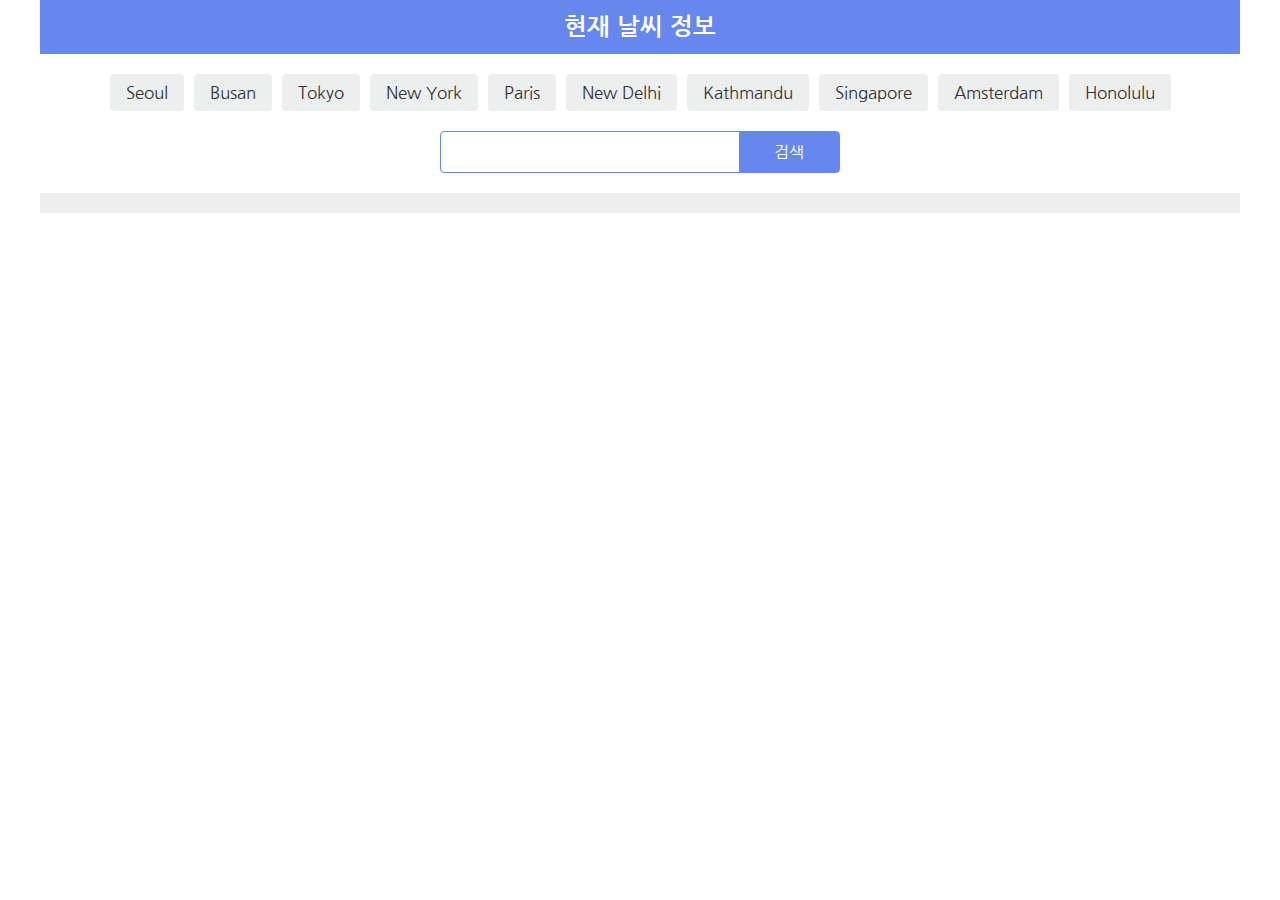
==== commit 03ed3339: "first" ====
--- a/main.html
+++ b/main.html
@@ -23,7 +23,7 @@
             <button>New Delhi</button>
             <button>Kathmandu</button>
             <button>Singapore</button>
-            <button>amsterdam</button>
+            <button>Amsterdam</button>
             <button>Honolulu</button>
         </div>
         <div class="search">
